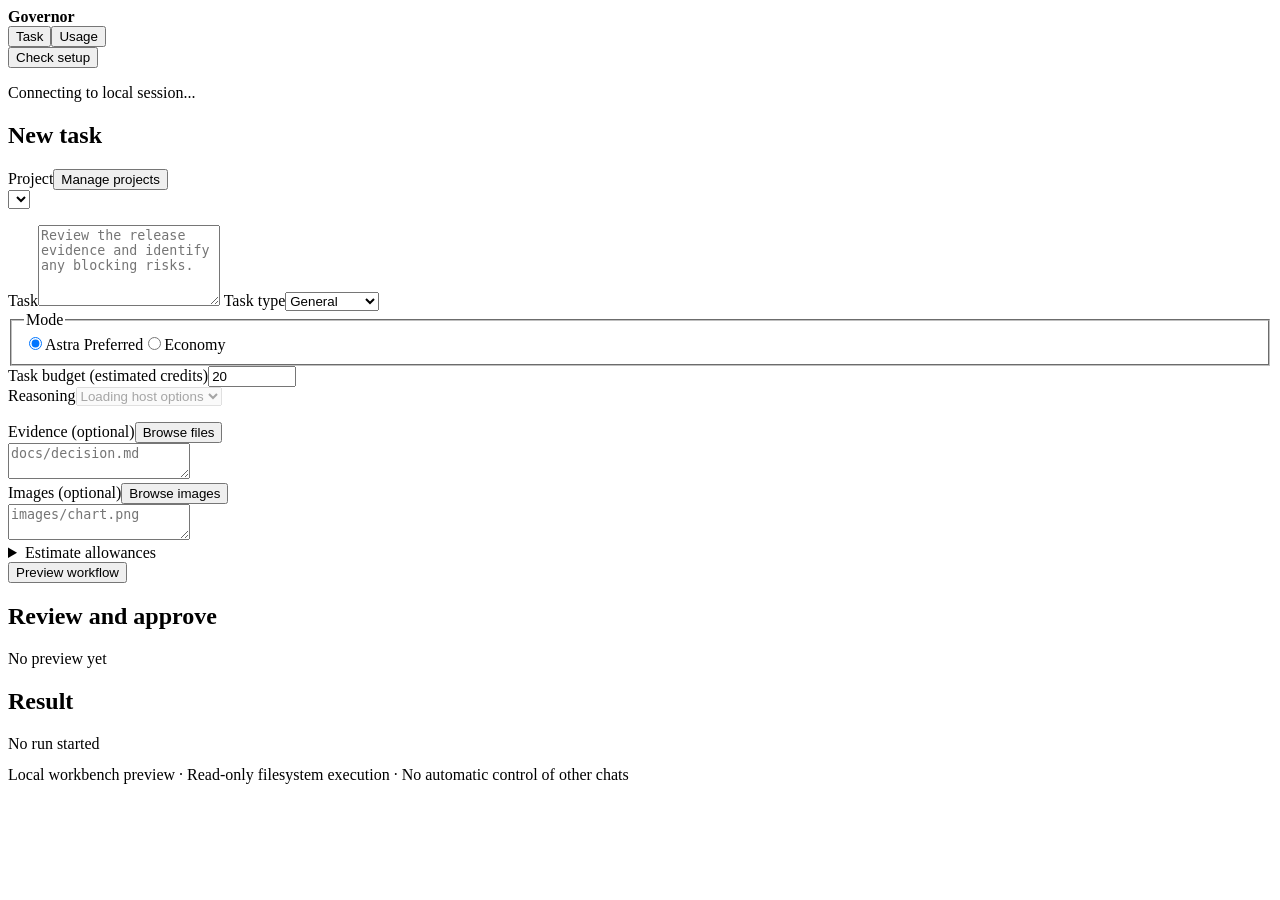
==== src/premium_model_budget_governor/web/index.html @ 8c79a77c "Add qualified local workbench candidate and honest validation gates" ====
<!doctype html>
<html lang="en"><head><meta charset="utf-8"><meta name="viewport" content="width=device-width,initial-scale=1"><title>Governor Workbench</title><link rel="stylesheet" href="/styles.css"><script src="/app.js" defer></script></head>
<body>
<header><strong>Governor</strong><nav aria-label="Views"><button id="task-tab" aria-pressed="true">Task</button><button id="usage-tab" aria-pressed="false">Usage</button></nav><button id="check">Check setup</button></header>
<main>
<p id="notice" role="status" aria-live="polite">Connecting to local session...</p>
<section id="task-view" class="workspace">
<form id="task-form">
<h1>New task</h1>
<div class="field-heading"><label for="project">Project</label><button id="manage-projects" type="button">Manage projects</button></div><select id="project" required></select><p id="project-path" class="muted path"></p>
<label for="task">Task</label><textarea id="task" rows="5" maxlength="16000" required placeholder="Review the release evidence and identify any blocking risks."></textarea>
<label for="family">Task type</label><select id="family"><option value="general">General</option><option value="architecture">Architecture</option><option value="coding">Coding</option><option value="review">Review</option><option value="research">Research</option><option value="writing">Writing</option><option value="visual">Visual</option></select>
<fieldset class="mode"><legend>Mode</legend><label><input type="radio" name="mode" value="astra_preferred" checked>Astra Preferred</label><label><input type="radio" name="mode" value="economy">Economy</label></fieldset>
<div class="pair"><div><label for="budget">Task budget (estimated credits)</label><input id="budget" type="number" min="0.01" max="1000" step="0.01" value="20" required></div><div><label for="effort">Reasoning</label><select id="effort" required disabled><option value="low">Loading host options</option></select><p id="effort-status" class="muted" role="status"></p></div></div>
<div class="field-heading"><label for="evidence">Evidence (optional)</label><button id="browse-evidence" type="button">Browse files</button></div><textarea id="evidence" rows="2" placeholder="docs/decision.md"></textarea>
<div class="field-heading"><label for="images">Images (optional)</label><button id="browse-images" type="button">Browse images</button></div><textarea id="images" rows="2" placeholder="images/chart.png"></textarea>
<details><summary>Estimate allowances</summary><div class="pair"><div><label for="context">Host context tokens</label><input id="context" type="number" min="1000" max="500000" value="32000" required></div><div><label for="output">Output tokens</label><input id="output" type="number" min="100" max="32000" value="2000" required></div></div><p class="muted">Provisional assumptions, not measured usage or provider caps.</p></details>
<button id="preview-button" class="primary" type="submit">Preview workflow</button>
</form>
<section class="approval" aria-labelledby="review-title"><h2 id="review-title">Review and approve</h2><p id="plan-status" class="muted">No preview yet</p><div id="preview" hidden><p class="muted">Model</p><h3 id="model"></h3><canvas id="cost-chart" width="800" height="40" role="img" aria-label="Estimated task budget composition"></canvas><dl class="totals"><div><dt>Estimated work</dt><dd id="work-cost"></dd></div><div><dt>Contingency</dt><dd id="reserve-cost"></dd></div><div><dt>Task ceiling</dt><dd id="ceiling"></dd></div></dl><p class="warning">Estimated credits are not currency or weekly allowance. Actual usage may exceed the estimate.</p><ul id="warnings"></ul><label class="consent"><input id="approval" type="checkbox">Approve this read-only task and its estimated spend</label><button id="run" class="primary" disabled>Approve and run</button></div></section>
</section>
<section id="result-section" class="result"><div class="section-heading"><h2>Result</h2><div class="run-controls"><span id="run-status">No run started</span><button id="stop" hidden>Stop task</button><button id="reconnect" hidden>Reconnect to task</button></div></div><pre id="answer"></pre><dl id="receipt" class="receipt" hidden></dl></section>
<section id="usage-view" hidden><h1>Usage receipts</h1><p class="muted">Actual tokens and projected credits. Weekly allowance and savings are not available.</p><div class="table-scroll"><table><thead><tr><th>Task</th><th>Status</th><th>Model</th><th>Input</th><th>Cached</th><th>Output</th><th>Estimated credits</th><th>Recovery</th></tr></thead><tbody id="history"></tbody></table></div></section>
</main><dialog id="file-dialog" aria-labelledby="file-title"><div class="section-heading"><h2 id="file-title">Choose evidence</h2><button id="close-picker">Close</button></div><p id="file-path" class="path"></p><button id="parent-folder">Parent folder</button><label for="file-filter">Filter names</label><input id="file-filter" type="search"><p id="file-message" class="muted" role="status"></p><div id="file-entries"></div></dialog><footer>Local workbench preview &middot; Read-only filesystem execution &middot; No automatic control of other chats</footer>
<dialog id="projects-dialog" aria-labelledby="projects-title">
<div class="section-heading"><h2 id="projects-title">Projects</h2><button id="close-projects">Close</button></div>
<form id="project-form">
<label for="new-project-path">Absolute project folder</label><input id="new-project-path" type="text" maxlength="4096" required autocomplete="off">
<p class="warning">Read-only tools may inspect this folder beyond selected evidence. Adding it does not start a model task.</p>
<label class="consent"><input id="project-consent" type="checkbox" required>Approve access to this project folder</label>
<button id="save-project" type="submit">Add project</button>
</form>
<p id="project-message" role="status"></p><div id="saved-projects"></div>
</dialog>
<dialog id="setup-dialog" aria-labelledby="setup-title">
<div class="section-heading"><h2 id="setup-title">Setup report</h2><button id="close-setup">Close</button></div>
<p id="setup-status" role="status"></p><ul id="setup-next"></ul>
<p class="muted">Download includes versions and setup status only. No task text, project paths, account identifiers, usage history or session token. Review before sharing. No model call is started.</p>
<button id="download-diagnostics" disabled>Download setup report</button>
</dialog>
</body></html>
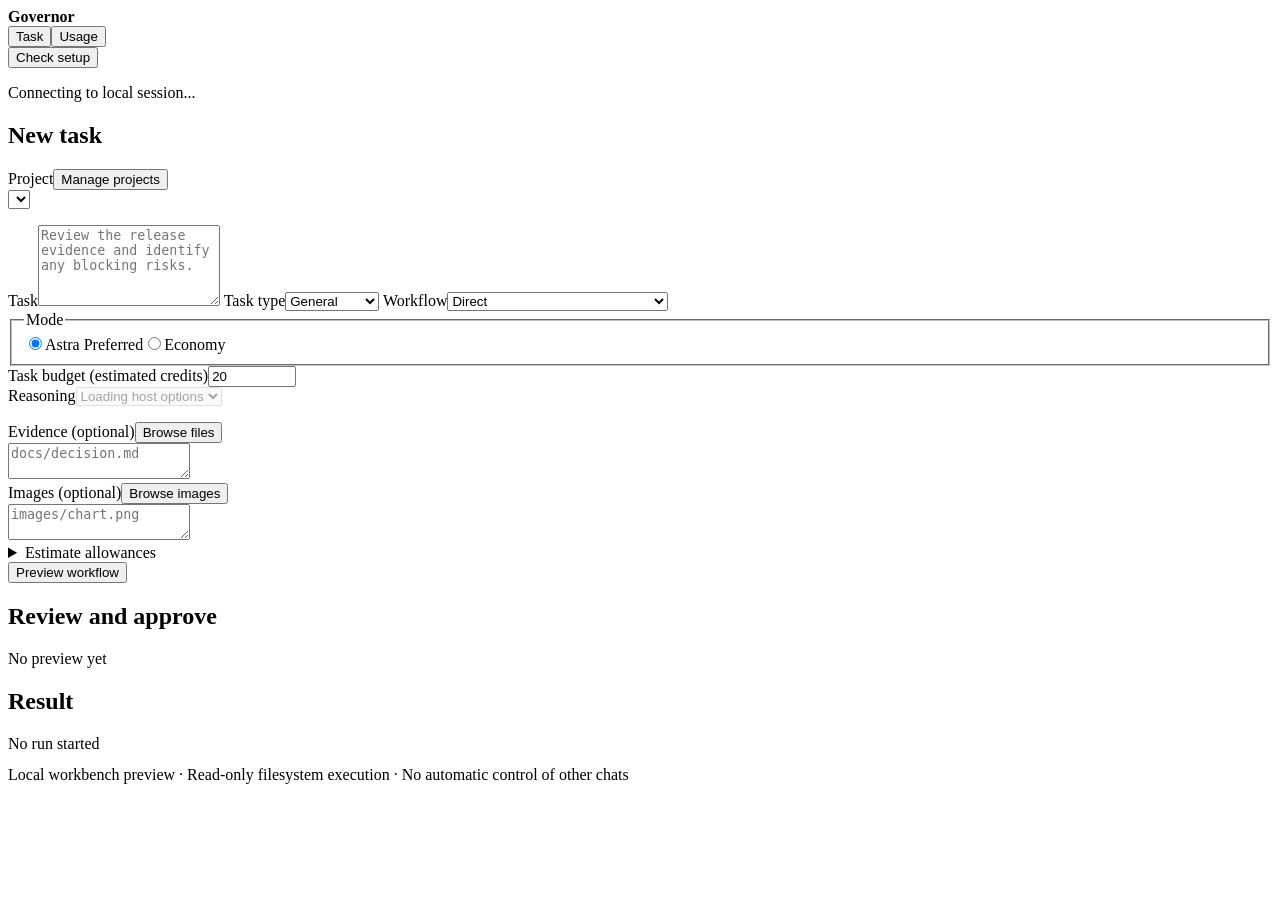
==== commit c85eed58: "Add qualified dev2 workflows, receipts, chooser and release guidance" ====
--- a/src/premium_model_budget_governor/web/index.html
+++ b/src/premium_model_budget_governor/web/index.html
@@ -10,6 +10,7 @@
 <div class="field-heading"><label for="project">Project</label><button id="manage-projects" type="button">Manage projects</button></div><select id="project" required></select><p id="project-path" class="muted path"></p>
 <label for="task">Task</label><textarea id="task" rows="5" maxlength="16000" required placeholder="Review the release evidence and identify any blocking risks."></textarea>
 <label for="family">Task type</label><select id="family"><option value="general">General</option><option value="architecture">Architecture</option><option value="coding">Coding</option><option value="review">Review</option><option value="research">Research</option><option value="writing">Writing</option><option value="visual">Visual</option></select>
+<label for="strategy">Workflow</label><select id="strategy"><option value="direct">Direct</option><option value="prepared">Prepare with Sol, solve with Astra</option><option value="review">Draft with Sol, review with Astra</option></select>
 <fieldset class="mode"><legend>Mode</legend><label><input type="radio" name="mode" value="astra_preferred" checked>Astra Preferred</label><label><input type="radio" name="mode" value="economy">Economy</label></fieldset>
 <div class="pair"><div><label for="budget">Task budget (estimated credits)</label><input id="budget" type="number" min="0.01" max="1000" step="0.01" value="20" required></div><div><label for="effort">Reasoning</label><select id="effort" required disabled><option value="low">Loading host options</option></select><p id="effort-status" class="muted" role="status"></p></div></div>
 <div class="field-heading"><label for="evidence">Evidence (optional)</label><button id="browse-evidence" type="button">Browse files</button></div><textarea id="evidence" rows="2" placeholder="docs/decision.md"></textarea>
@@ -25,7 +26,7 @@
 <dialog id="projects-dialog" aria-labelledby="projects-title">
 <div class="section-heading"><h2 id="projects-title">Projects</h2><button id="close-projects">Close</button></div>
 <form id="project-form">
-<label for="new-project-path">Absolute project folder</label><input id="new-project-path" type="text" maxlength="4096" required autocomplete="off">
+<div class="field-heading"><label for="new-project-path">Project folder</label><button id="choose-project" type="button">Choose folder</button></div><input id="new-project-path" type="text" maxlength="4096" required autocomplete="off">
 <p class="warning">Read-only tools may inspect this folder beyond selected evidence. Adding it does not start a model task.</p>
 <label class="consent"><input id="project-consent" type="checkbox" required>Approve access to this project folder</label>
 <button id="save-project" type="submit">Add project</button>
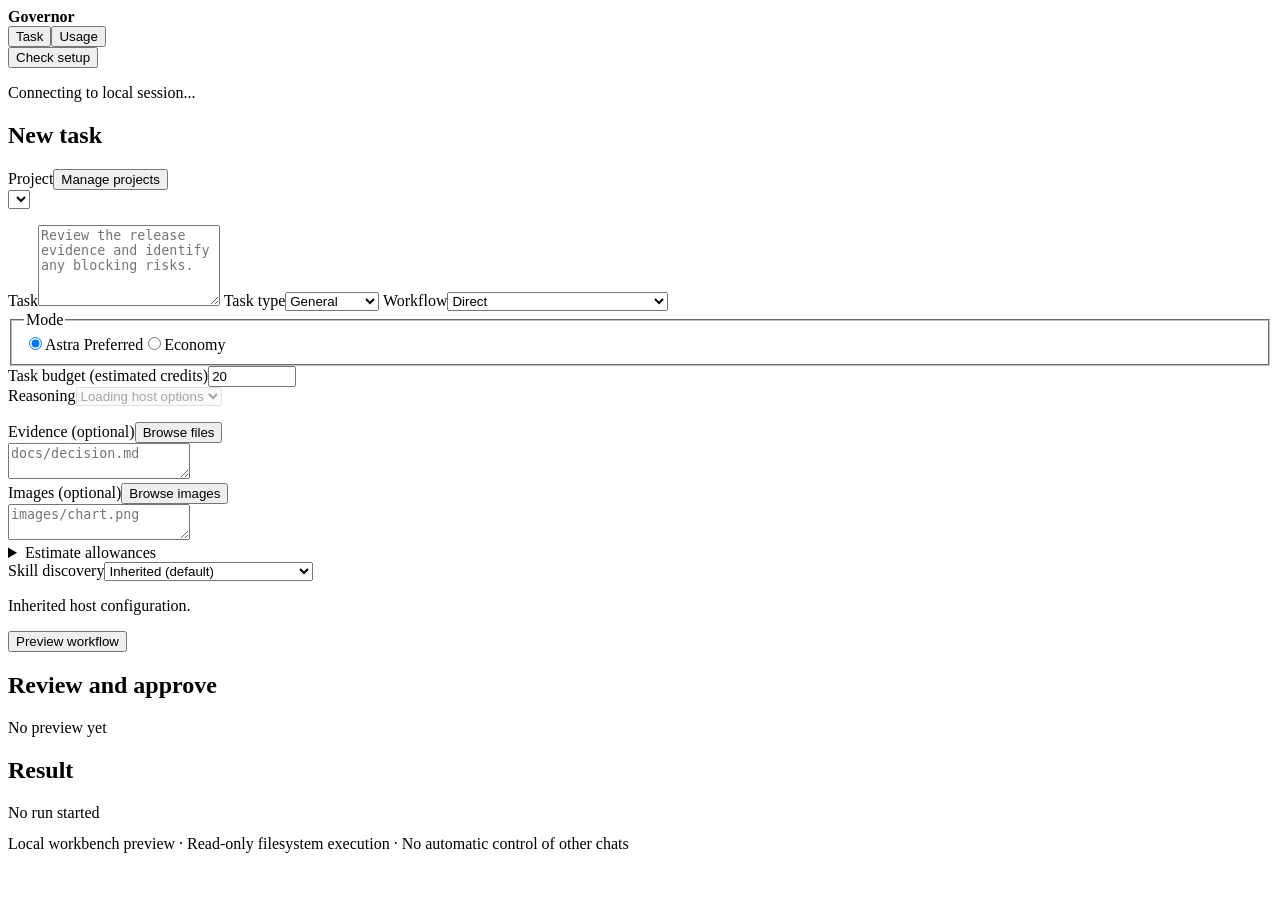
==== commit bcd29cb5: "Measure full workflows and add opt-in focused Astra catalog" ====
--- a/src/premium_model_budget_governor/web/index.html
+++ b/src/premium_model_budget_governor/web/index.html
@@ -16,6 +16,7 @@
 <div class="field-heading"><label for="evidence">Evidence (optional)</label><button id="browse-evidence" type="button">Browse files</button></div><textarea id="evidence" rows="2" placeholder="docs/decision.md"></textarea>
 <div class="field-heading"><label for="images">Images (optional)</label><button id="browse-images" type="button">Browse images</button></div><textarea id="images" rows="2" placeholder="images/chart.png"></textarea>
 <details><summary>Estimate allowances</summary><div class="pair"><div><label for="context">Host context tokens</label><input id="context" type="number" min="1000" max="500000" value="32000" required></div><div><label for="output">Output tokens</label><input id="output" type="number" min="100" max="32000" value="2000" required></div></div><p class="muted">Provisional assumptions, not measured usage or provider caps.</p></details>
+<label for="context-profile">Skill discovery</label><select id="context-profile"><option value="inherit">Inherited (default)</option><option value="focused_catalog">Focused catalog (experimental)</option></select><p id="catalog-status" class="muted" role="status">Inherited host configuration.</p>
 <button id="preview-button" class="primary" type="submit">Preview workflow</button>
 </form>
 <section class="approval" aria-labelledby="review-title"><h2 id="review-title">Review and approve</h2><p id="plan-status" class="muted">No preview yet</p><div id="preview" hidden><p class="muted">Model</p><h3 id="model"></h3><canvas id="cost-chart" width="800" height="40" role="img" aria-label="Estimated task budget composition"></canvas><dl class="totals"><div><dt>Estimated work</dt><dd id="work-cost"></dd></div><div><dt>Contingency</dt><dd id="reserve-cost"></dd></div><div><dt>Task ceiling</dt><dd id="ceiling"></dd></div></dl><p class="warning">Estimated credits are not currency or weekly allowance. Actual usage may exceed the estimate.</p><ul id="warnings"></ul><label class="consent"><input id="approval" type="checkbox">Approve this read-only task and its estimated spend</label><button id="run" class="primary" disabled>Approve and run</button></div></section>
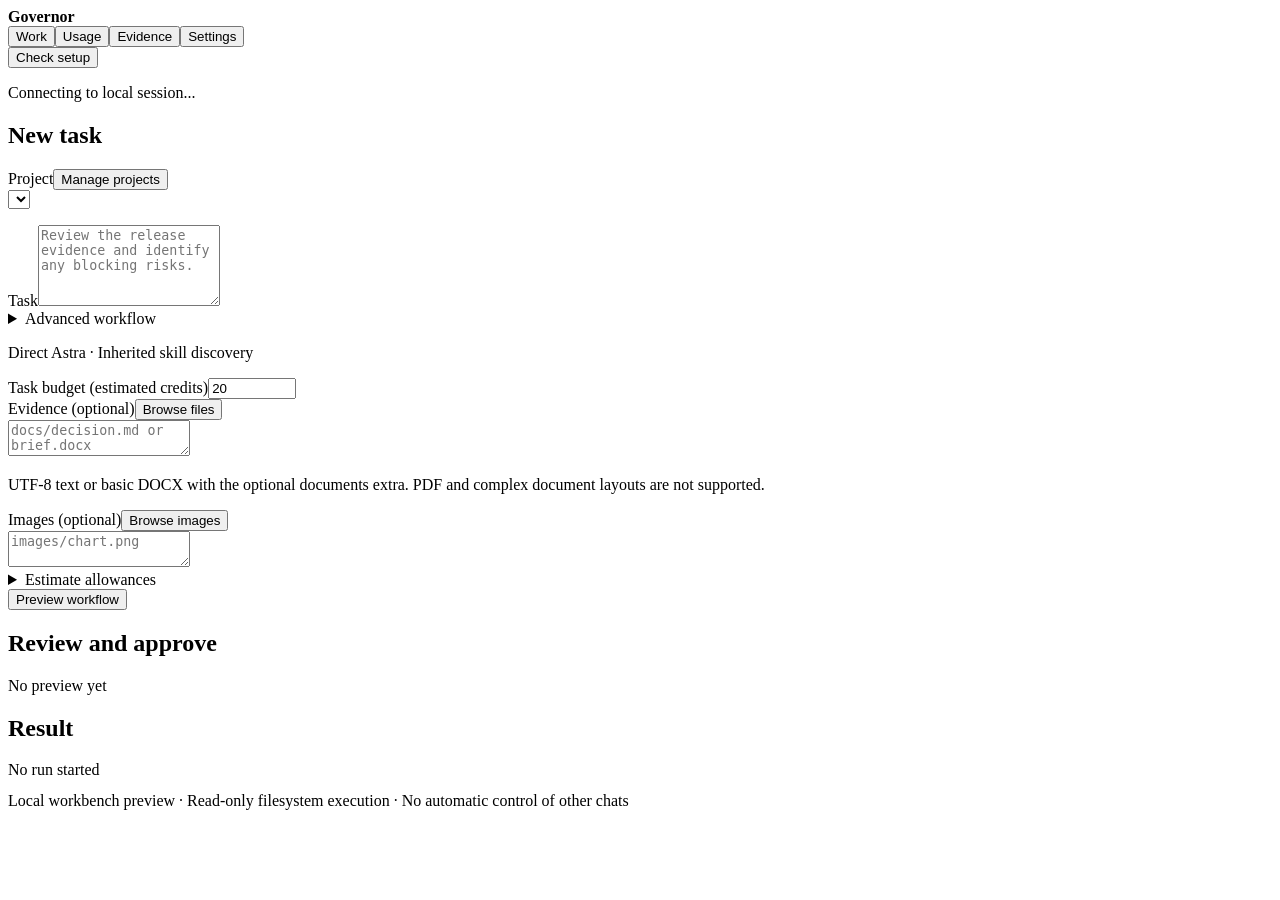
==== commit 9380a475: "Add accounted host workflows and qualify development snapshot" ====
--- a/src/premium_model_budget_governor/web/index.html
+++ b/src/premium_model_budget_governor/web/index.html
@@ -1,7 +1,7 @@
 <!doctype html>
 <html lang="en"><head><meta charset="utf-8"><meta name="viewport" content="width=device-width,initial-scale=1"><title>Governor Workbench</title><link rel="stylesheet" href="/styles.css"><script src="/app.js" defer></script></head>
 <body>
-<header><strong>Governor</strong><nav aria-label="Views"><button id="task-tab" aria-pressed="true">Task</button><button id="usage-tab" aria-pressed="false">Usage</button></nav><button id="check">Check setup</button></header>
+<header><strong>Governor</strong><nav aria-label="Views"><button id="task-tab" aria-pressed="true" aria-controls="task-view">Work</button><button id="usage-tab" aria-pressed="false" aria-controls="usage-view">Usage</button><button id="evidence-tab" aria-pressed="false" aria-controls="evidence-view">Evidence</button><button id="settings-tab" aria-pressed="false" aria-controls="settings-view">Settings</button></nav><button id="check">Check setup</button></header>
 <main>
 <p id="notice" role="status" aria-live="polite">Connecting to local session...</p>
 <section id="task-view" class="workspace">
@@ -9,21 +9,33 @@
 <h1>New task</h1>
 <div class="field-heading"><label for="project">Project</label><button id="manage-projects" type="button">Manage projects</button></div><select id="project" required></select><p id="project-path" class="muted path"></p>
 <label for="task">Task</label><textarea id="task" rows="5" maxlength="16000" required placeholder="Review the release evidence and identify any blocking risks."></textarea>
+<details id="advanced-task"><summary>Advanced workflow</summary>
 <label for="family">Task type</label><select id="family"><option value="general">General</option><option value="architecture">Architecture</option><option value="coding">Coding</option><option value="review">Review</option><option value="research">Research</option><option value="writing">Writing</option><option value="visual">Visual</option></select>
 <label for="strategy">Workflow</label><select id="strategy"><option value="direct">Direct</option><option value="prepared">Prepare with Sol, solve with Astra</option><option value="review">Draft with Sol, review with Astra</option></select>
 <fieldset class="mode"><legend>Mode</legend><label><input type="radio" name="mode" value="astra_preferred" checked>Astra Preferred</label><label><input type="radio" name="mode" value="economy">Economy</label></fieldset>
-<div class="pair"><div><label for="budget">Task budget (estimated credits)</label><input id="budget" type="number" min="0.01" max="1000" step="0.01" value="20" required></div><div><label for="effort">Reasoning</label><select id="effort" required disabled><option value="low">Loading host options</option></select><p id="effort-status" class="muted" role="status"></p></div></div>
-<div class="field-heading"><label for="evidence">Evidence (optional)</label><button id="browse-evidence" type="button">Browse files</button></div><textarea id="evidence" rows="2" placeholder="docs/decision.md"></textarea>
+<label for="effort">Reasoning</label><select id="effort" required disabled><option value="low">Loading host options</option></select><p id="effort-status" class="muted" role="status"></p>
+<label for="context-profile">Skill discovery</label><select id="context-profile"><option value="inherit">Inherited (default)</option><option value="focused_catalog">Focused catalog (experimental)</option></select><p id="catalog-status" class="muted" role="status">Inherited host configuration.</p>
+</details>
+<p id="workflow-summary" class="muted">Direct Astra · Inherited skill discovery</p>
+<label for="budget">Task budget (estimated credits)</label><input id="budget" type="number" min="0.01" max="1000" step="0.01" value="20" required>
+<div class="field-heading"><label for="evidence">Evidence (optional)</label><button id="browse-evidence" type="button">Browse files</button></div><textarea id="evidence" rows="2" placeholder="docs/decision.md or brief.docx"></textarea><p class="muted">UTF-8 text or basic DOCX with the optional documents extra. PDF and complex document layouts are not supported.</p>
 <div class="field-heading"><label for="images">Images (optional)</label><button id="browse-images" type="button">Browse images</button></div><textarea id="images" rows="2" placeholder="images/chart.png"></textarea>
 <details><summary>Estimate allowances</summary><div class="pair"><div><label for="context">Host context tokens</label><input id="context" type="number" min="1000" max="500000" value="32000" required></div><div><label for="output">Output tokens</label><input id="output" type="number" min="100" max="32000" value="2000" required></div></div><p class="muted">Provisional assumptions, not measured usage or provider caps.</p></details>
-<label for="context-profile">Skill discovery</label><select id="context-profile"><option value="inherit">Inherited (default)</option><option value="focused_catalog">Focused catalog (experimental)</option></select><p id="catalog-status" class="muted" role="status">Inherited host configuration.</p>
 <button id="preview-button" class="primary" type="submit">Preview workflow</button>
 </form>
 <section class="approval" aria-labelledby="review-title"><h2 id="review-title">Review and approve</h2><p id="plan-status" class="muted">No preview yet</p><div id="preview" hidden><p class="muted">Model</p><h3 id="model"></h3><canvas id="cost-chart" width="800" height="40" role="img" aria-label="Estimated task budget composition"></canvas><dl class="totals"><div><dt>Estimated work</dt><dd id="work-cost"></dd></div><div><dt>Contingency</dt><dd id="reserve-cost"></dd></div><div><dt>Task ceiling</dt><dd id="ceiling"></dd></div></dl><p class="warning">Estimated credits are not currency or weekly allowance. Actual usage may exceed the estimate.</p><ul id="warnings"></ul><label class="consent"><input id="approval" type="checkbox">Approve this read-only task and its estimated spend</label><button id="run" class="primary" disabled>Approve and run</button></div></section>
 </section>
 <section id="result-section" class="result"><div class="section-heading"><h2>Result</h2><div class="run-controls"><span id="run-status">No run started</span><button id="stop" hidden>Stop task</button><button id="reconnect" hidden>Reconnect to task</button></div></div><pre id="answer"></pre><dl id="receipt" class="receipt" hidden></dl></section>
-<section id="usage-view" hidden><h1>Usage receipts</h1><p class="muted">Actual tokens and projected credits. Weekly allowance and savings are not available.</p><div class="table-scroll"><table><thead><tr><th>Task</th><th>Status</th><th>Model</th><th>Input</th><th>Cached</th><th>Output</th><th>Estimated credits</th><th>Recovery</th></tr></thead><tbody id="history"></tbody></table></div></section>
+<section id="usage-view" hidden><div class="section-heading"><h1>Usage receipts</h1><button id="refresh-usage">Refresh</button></div><p class="muted">Actual tokens and projected credits. Weekly allowance and savings are not available.</p><p id="usage-status" role="status"></p><div class="table-scroll"><table><thead><tr><th>Task</th><th>Status</th><th>Model</th><th>Input</th><th>Cached</th><th>Output</th><th>Estimated credits</th><th>Recovery</th></tr></thead><tbody id="history"></tbody></table></div></section>
+<section id="evidence-view" hidden>
+<h1>Experiment evidence</h1><label for="experiment-file">Comparison packet (JSON, up to 64 KB)</label><input id="experiment-file" type="file" accept="application/json,.json">
+<p class="muted">Local processing. No model run or automatic policy change.</p><p id="experiment-status" role="status">No comparison loaded.</p>
+<div id="experiment-result" hidden><dl id="experiment-summary" class="receipt"></dl>
+<div class="table-scroll"><table><thead><tr><th>Candidate</th><th>Matched cost pairs</th><th>Quality regressions</th><th>Mean credit difference</th><th>Cost basis</th><th>Coverage</th></tr></thead><tbody id="experiment-rows"></tbody></table></div>
+<p class="warning">Caller-supplied results are not independent quality evidence. Negative cost differences alone do not establish savings at equal quality.</p></div></section>
+<section id="settings-view" hidden><h1>Settings</h1><section class="settings-band"><h2>Access</h2><p>Read-only model execution. Project access requires approval.</p><button id="settings-projects">Manage project access</button></section><section class="settings-band"><h2>Diagnostics</h2><p>Local setup and host compatibility.</p><button id="settings-check">Check local setup</button></section><section class="settings-band"><h2>Privacy and storage</h2><p>Task material may be sent to the selected model after approval. Usage receipts stay in local storage. No automatic control of other chats.</p><p class="muted">Automatic retention cleanup and in-app uninstall are not available in this build.</p></section></section>
 </main><dialog id="file-dialog" aria-labelledby="file-title"><div class="section-heading"><h2 id="file-title">Choose evidence</h2><button id="close-picker">Close</button></div><p id="file-path" class="path"></p><button id="parent-folder">Parent folder</button><label for="file-filter">Filter names</label><input id="file-filter" type="search"><p id="file-message" class="muted" role="status"></p><div id="file-entries"></div></dialog><footer>Local workbench preview &middot; Read-only filesystem execution &middot; No automatic control of other chats</footer>
+<dialog id="export-dialog" aria-labelledby="export-title"><div class="section-heading"><h2 id="export-title">Review export</h2><button id="close-export">Close</button></div><p class="warning">Numeric results can still identify an experiment. Review before sharing.</p><pre id="export-content" tabindex="0"></pre><label class="consent"><input id="export-consent" type="checkbox">I reviewed this summary for sharing.</label><button id="download-experiment" disabled>Download reviewed summary</button></dialog>
 <dialog id="projects-dialog" aria-labelledby="projects-title">
 <div class="section-heading"><h2 id="projects-title">Projects</h2><button id="close-projects">Close</button></div>
 <form id="project-form">
